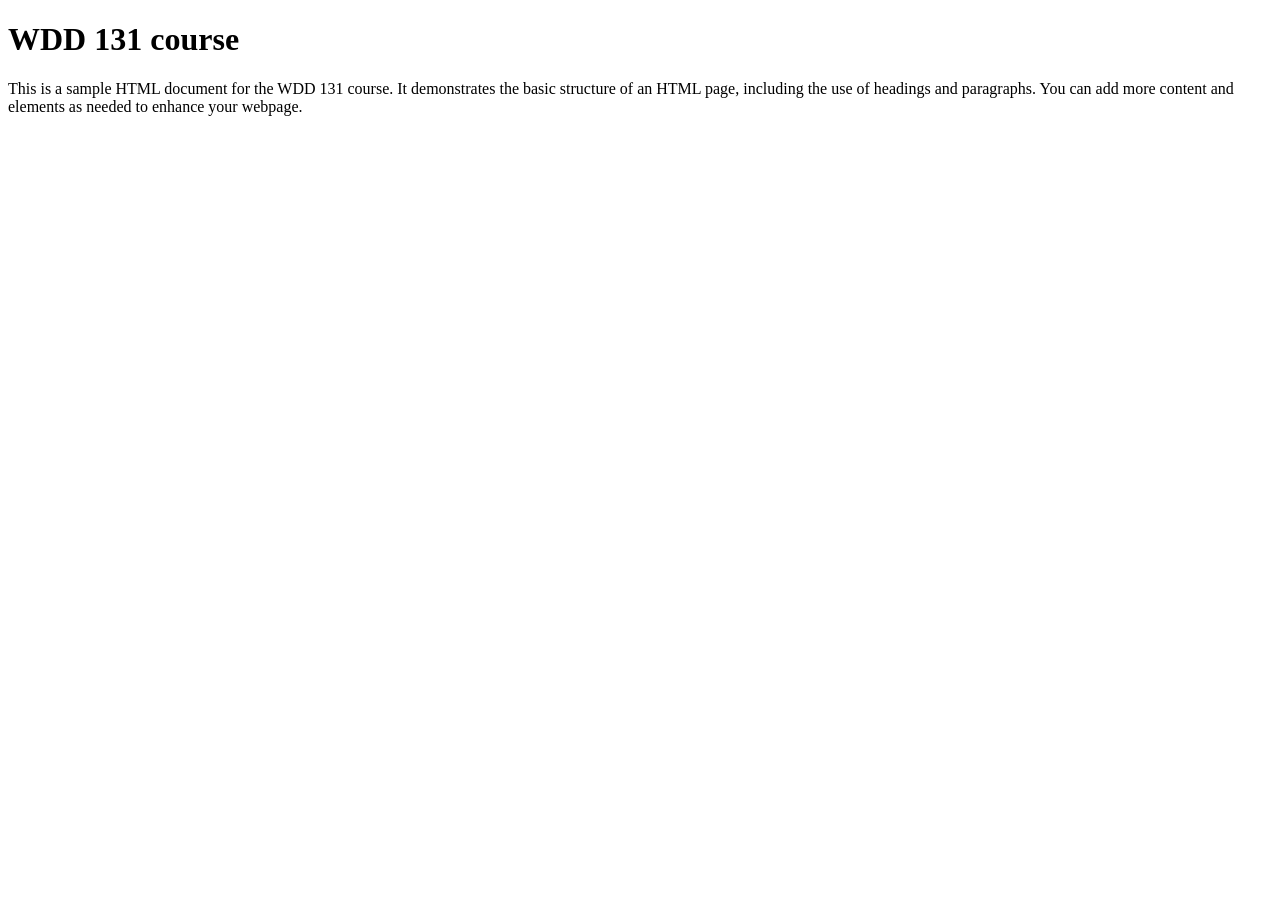
==== index.html @ 2637d886 "initial commit" ====
<!DOCTYPE html>
<html lang="en">
<head>
    <meta charset="UTF-8">
    <meta name="viewport" content="width=device-width, initial-scale=1.0">
    <title>Document</title>
</head>
<body>
    <h1> WDD 131 course</h1>
    <p> This is a sample HTML document for the WDD 131 course. It demonstrates the basic structure of an HTML page, including the use of headings and paragraphs. You can add more content and elements as needed to enhance your webpage.</p>
</body>
</html>
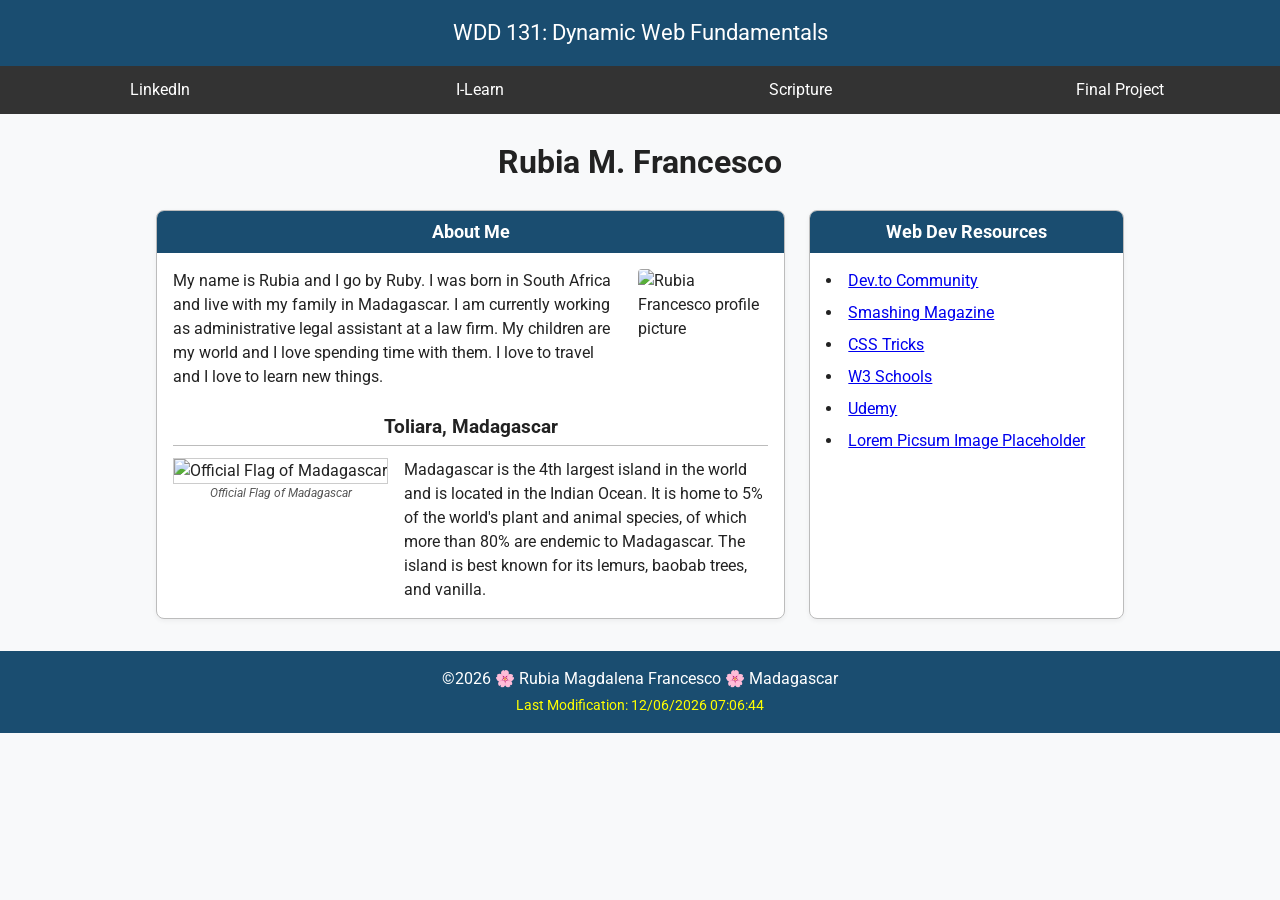
==== commit 8fa5ab31: "Js and other updates" ====
--- a/index.html
+++ b/index.html
@@ -3,10 +3,67 @@
 <head>
     <meta charset="UTF-8">
     <meta name="viewport" content="width=device-width, initial-scale=1.0">
-    <title>Document</title>
+    <title>WDD 131 – Dynamic Web Fundamentals – Rubia M. Francesco</title>
+    <meta name="description" content="WDD 131 – Dynamic Web Fundamentals home page for Rubia M. Francesco featuring web development resources and personal background.">
+    <meta name="author" content="Rubia M. Francesco">
+    <link rel="preconnect" href="https://fonts.googleapis.com">
+    <link rel="preconnect" href="https://fonts.gstatic.com" crossorigin>
+    <link href="https://fonts.googleapis.com/css2?family=Roboto:wght@400;700&display=swap" rel="stylesheet">
+    <link rel="stylesheet" href="./week01/styles/base.css">
+    <script src="./week01/scripts/getdates.js" defer></script>
 </head>
 <body>
-    <h1> WDD 131 course</h1>
-    <p> This is a sample HTML document for the WDD 131 course. It demonstrates the basic structure of an HTML page, including the use of headings and paragraphs. You can add more content and elements as needed to enhance your webpage.</p>
+    <header>
+        <span id="course-title">WDD 131: Dynamic Web Fundamentals</span>
+        <nav>
+            <a href="https://www.linkedin.com" target="_blank">LinkedIn</a>
+            <a href="https://byupw.instructure.com/" target="_blank">I-Learn</a>
+            <a href="https://www.churchofjesuschrist.org/study/scriptures" target="_blank">Scripture</a>
+            <a href="#">Final Project</a>
+        </nav>
+    </header>
+
+    <main>
+        <h1>Rubia M. Francesco</h1>
+        <div class="card-container">
+            <section class="card">
+                <h2>About Me</h2>
+                <div class="card-content">
+                    <img src="images/profile.jpg" alt="Rubia Francesco profile picture" class="profile-img">
+                    <p>My name is Rubia and I go by Ruby. I was born in South Africa and live with my family in Madagascar. I am currently working as administrative legal assistant at a law firm. My children are my world and I love spending time with them. I love to travel and I love to learn new things.</p>
+                    
+                    <div class="location-box">
+                        <h3>Toliara, Madagascar</h3>
+                        <div class="location-details">
+                            <figure>
+                                <img src="images/flag.png" alt="Official Flag of Madagascar">
+                                <figcaption>Official Flag of Madagascar</figcaption>
+                            </figure>
+                            <p>Madagascar is the 4th largest island in the world and is located in the Indian Ocean. It is home to 5% of the world's plant and animal species, of which more than 80% are endemic to Madagascar. The island is best known for its lemurs, baobab trees, and vanilla.</p>
+                        </div>
+                    </div>
+                </div>
+            </section>
+
+            <section class="card">
+                <h2>Web Dev Resources</h2>
+                <div class="card-content">
+                    <ul>
+                        <li><a href="https://dev.to" target="_blank">Dev.to Community</a></li>
+                        <li><a href="https://www.smashingmagazine.com" target="_blank">Smashing Magazine</a></li>
+                        <li><a href="https://css-tricks.com" target="_blank">CSS Tricks</a></li>
+                        <li><a href="https://www.w3schools.com" target="_blank">W3 Schools</a></li>
+                        <li><a href="https://www.udemy.com" target="_blank">Udemy</a></li>
+                        <li><a href="https://picsum.photos" target="_blank">Lorem Picsum Image Placeholder</a></li>
+                    </ul>
+                </div>
+            </section>
+        </div>
+    </main>
+
+    <footer>
+        <p>©<span id="currentyear"></span> 🌸 Rubia Magdalena Francesco 🌸 Madagascar</p>
+        <p id="lastModified"></p>
+    </footer>
 </body>
 </html>
--- a/week01/styles/base.css
+++ b/week01/styles/base.css
@@ -0,0 +1,174 @@
+:root {
+    --primary-color: #1a4d70;
+    --nav-bg: #333333;
+    --nav-hover: #4a4a4a;
+    --text-color: #222222;
+    --border-color: #bcbcbc;
+    --footer-text: #ffffff;
+    --highlight-text: #ffff00;
+}
+
+* {
+    box-sizing: border-box;
+    margin: 0;
+    padding: 0;
+}
+
+body {
+    font-family: 'Roboto', sans-serif;
+    color: var(--text-color);
+    background-color: #f8f9fa;
+    line-height: 1.5;
+}
+
+/* Header & Nav */
+header {
+    background-color: var(--primary-color);
+    color: white;
+    text-align: center;
+}
+
+#course-title {
+    display: block;
+    font-size: 1.4rem;
+    padding: 1rem 0;
+}
+
+nav {
+    display: flex;
+    background-color: var(--nav-bg);
+}
+
+nav a {
+    flex: 1;
+    color: white;
+    text-decoration: none;
+    text-align: center;
+    padding: 0.75rem;
+    transition: background-color 0.3s;
+}
+
+nav a:hover {
+    background-color: var(--nav-hover);
+    text-decoration: underline;
+}
+
+/* Main Content & Grid Layout */
+main {
+    max-width: 1000px;
+    margin: 1.5rem auto;
+    padding: 0 1rem;
+}
+
+h1 {
+    text-align: center;
+    margin-bottom: 1.5rem;
+    font-size: 2rem;
+}
+
+.card-container {
+    display: grid;
+    grid-template-columns: 2fr 1fr;
+    gap: 1.5rem;
+}
+
+.card {
+    border: 1px solid var(--border-color);
+    border-radius: 8px;
+    overflow: hidden;
+    background-color: #fff;
+    box-shadow: 0 2px 5px rgba(0,0,0,0.05);
+}
+
+.card h2 {
+    background-color: var(--primary-color);
+    color: white;
+    font-size: 1.1rem;
+    padding: 0.5rem;
+    text-align: center;
+}
+
+.card-content {
+    padding: 1rem;
+}
+
+/* About Me Section Specifics */
+.profile-img {
+    float: right;
+    width: 130px;
+    margin-left: 1rem;
+    margin-bottom: 0.5rem;
+    border-radius: 4px;
+}
+
+.location-box {
+    clear: both;
+    margin-top: 1.5rem;
+}
+
+.location-box h3 {
+    text-align: center;
+    border-bottom: 1px solid var(--border-color);
+    padding-bottom: 0.25rem;
+    margin-bottom: 0.75rem;
+}
+
+.location-details {
+    display: flex;
+    gap: 1rem;
+    align-items: flex-start;
+}
+
+.location-details figure {
+    text-align: center;
+    flex-shrink: 0;
+}
+
+.location-details img {
+    width: 100px;
+    border: 1px solid #ccc;
+}
+
+.location-details figcaption {
+    font-size: 0.75rem;
+    font-style: italic;
+    color: #555;
+}
+
+/* Resources List */
+.card ul {
+    list-style-position: inside;
+}
+
+.card li {
+    margin-bottom: 0.5rem;
+}
+
+.card a {
+    color: #0000ee;
+}
+
+/* Footer Styling */
+footer {
+    background-color: var(--primary-color);
+    color: var(--footer-text);
+    text-align: center;
+    padding: 1rem;
+    margin-top: 2rem;
+}
+
+#lastModified {
+    color: var(--highlight-text);
+    font-size: 0.9rem;
+    margin-top: 0.25rem;
+}
+
+/* Mobile Responsiveness */
+@media (max-width: 700px) {
+    .card-container {
+        grid-template-columns: 1fr;
+    }
+    nav {
+        flex-direction: column;
+    }
+}
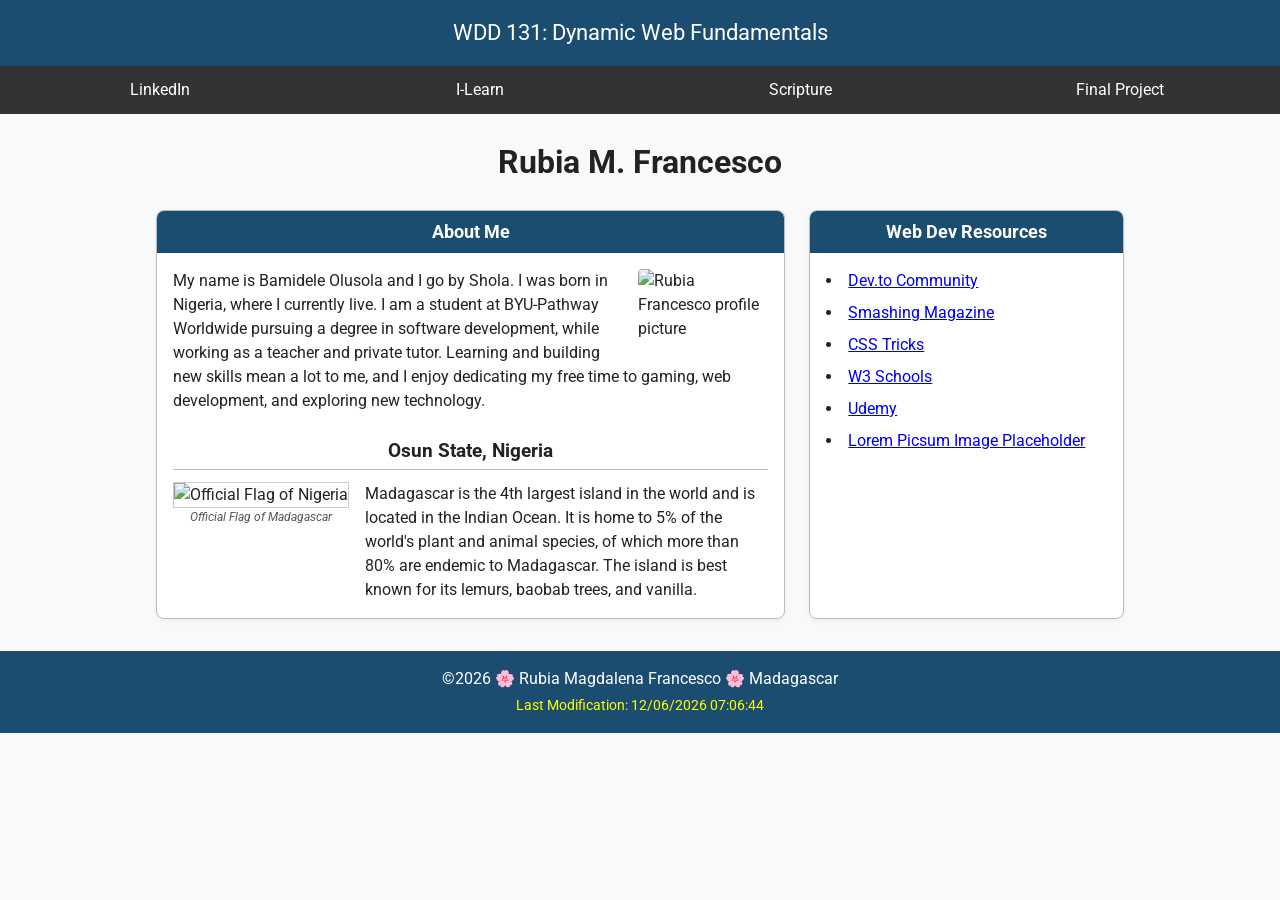
==== commit 3d21a499: "Update personal information and location details" ====
--- a/index.html
+++ b/index.html
@@ -30,13 +30,13 @@
                 <h2>About Me</h2>
                 <div class="card-content">
                     <img src="images/profile.jpg" alt="Rubia Francesco profile picture" class="profile-img">
-                    <p>My name is Rubia and I go by Ruby. I was born in South Africa and live with my family in Madagascar. I am currently working as administrative legal assistant at a law firm. My children are my world and I love spending time with them. I love to travel and I love to learn new things.</p>
+                    <p>My name is Bamidele Olusola and I go by Shola. I was born in Nigeria, where I currently live. I am a student at BYU-Pathway Worldwide pursuing a degree in software development, while working as a teacher and private tutor. Learning and building new skills mean a lot to me, and I enjoy dedicating my free time to gaming, web development, and exploring new technology.</p>
                     
                     <div class="location-box">
-                        <h3>Toliara, Madagascar</h3>
+                        <h3>Osun State, Nigeria</h3>
                         <div class="location-details">
                             <figure>
-                                <img src="images/flag.png" alt="Official Flag of Madagascar">
+                                <img src="images/flag.png" alt="Official Flag of Nigeria">
                                 <figcaption>Official Flag of Madagascar</figcaption>
                             </figure>
                             <p>Madagascar is the 4th largest island in the world and is located in the Indian Ocean. It is home to 5% of the world's plant and animal species, of which more than 80% are endemic to Madagascar. The island is best known for its lemurs, baobab trees, and vanilla.</p>
@@ -66,4 +66,4 @@
         <p id="lastModified"></p>
     </footer>
 </body>
-</html>+</html>
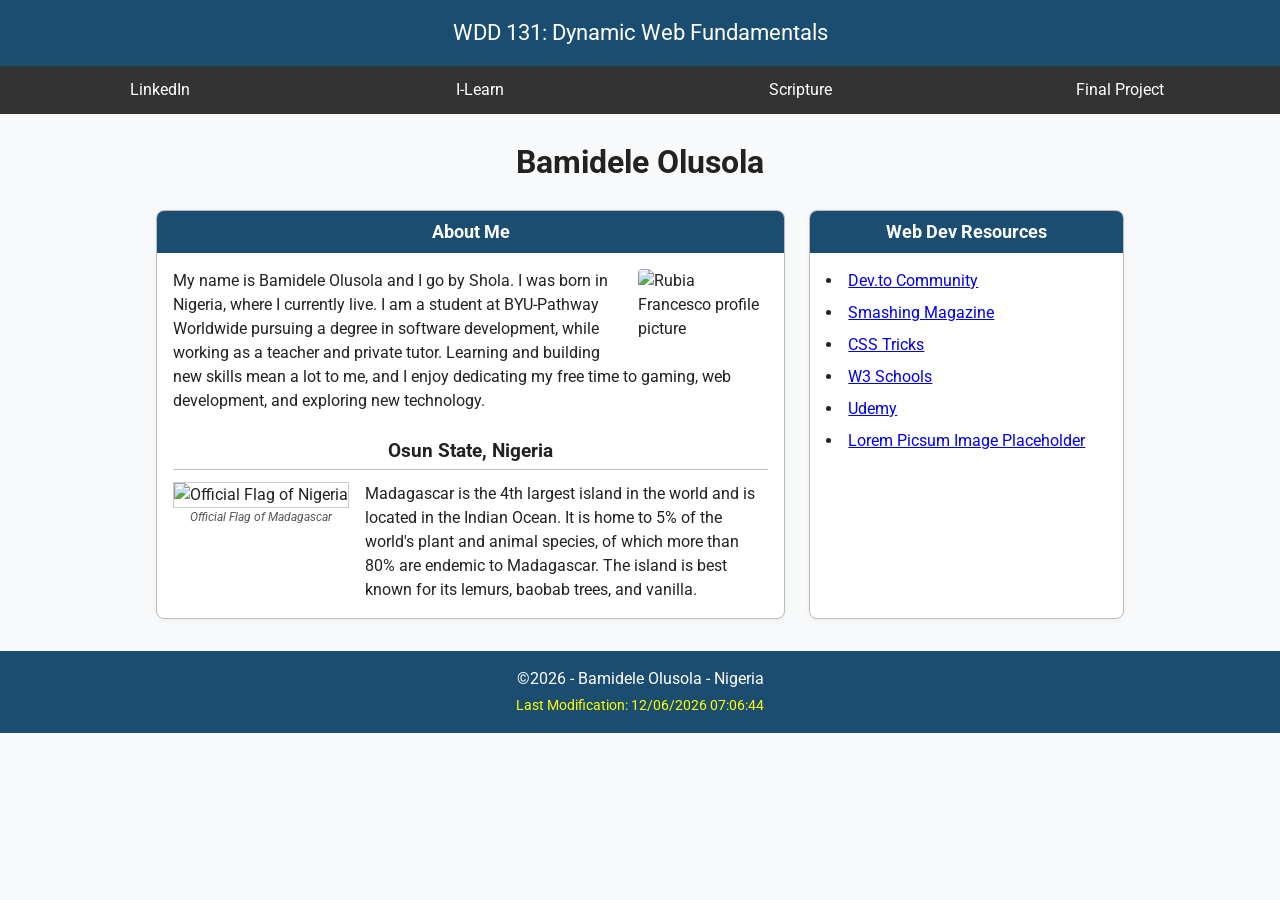
==== commit 1535de3e: "Update personal information and author details in index.html" ====
--- a/index.html
+++ b/index.html
@@ -3,9 +3,9 @@
 <head>
     <meta charset="UTF-8">
     <meta name="viewport" content="width=device-width, initial-scale=1.0">
-    <title>WDD 131 – Dynamic Web Fundamentals – Rubia M. Francesco</title>
-    <meta name="description" content="WDD 131 – Dynamic Web Fundamentals home page for Rubia M. Francesco featuring web development resources and personal background.">
-    <meta name="author" content="Rubia M. Francesco">
+    <title>WDD 131 – Dynamic Web Fundamentals – Bamidele Olusola</title>
+    <meta name="description" content="WDD 131 – Dynamic Web Fundamentals home page for Bamidele Olusola featuring web development resources and personal background.">
+    <meta name="author" content="Bamidele Olusola">
     <link rel="preconnect" href="https://fonts.googleapis.com">
     <link rel="preconnect" href="https://fonts.gstatic.com" crossorigin>
     <link href="https://fonts.googleapis.com/css2?family=Roboto:wght@400;700&display=swap" rel="stylesheet">
@@ -24,7 +24,7 @@
     </header>
 
     <main>
-        <h1>Rubia M. Francesco</h1>
+        <h1>Bamidele Olusola</h1>
         <div class="card-container">
             <section class="card">
                 <h2>About Me</h2>
@@ -58,11 +58,11 @@
                     </ul>
                 </div>
             </section>
-        </div>
+        </div> 
     </main>
 
     <footer>
-        <p>©<span id="currentyear"></span> 🌸 Rubia Magdalena Francesco 🌸 Madagascar</p>
+        <p>©<span id="currentyear"></span> - Bamidele Olusola - Nigeria</p>
         <p id="lastModified"></p>
     </footer>
 </body>
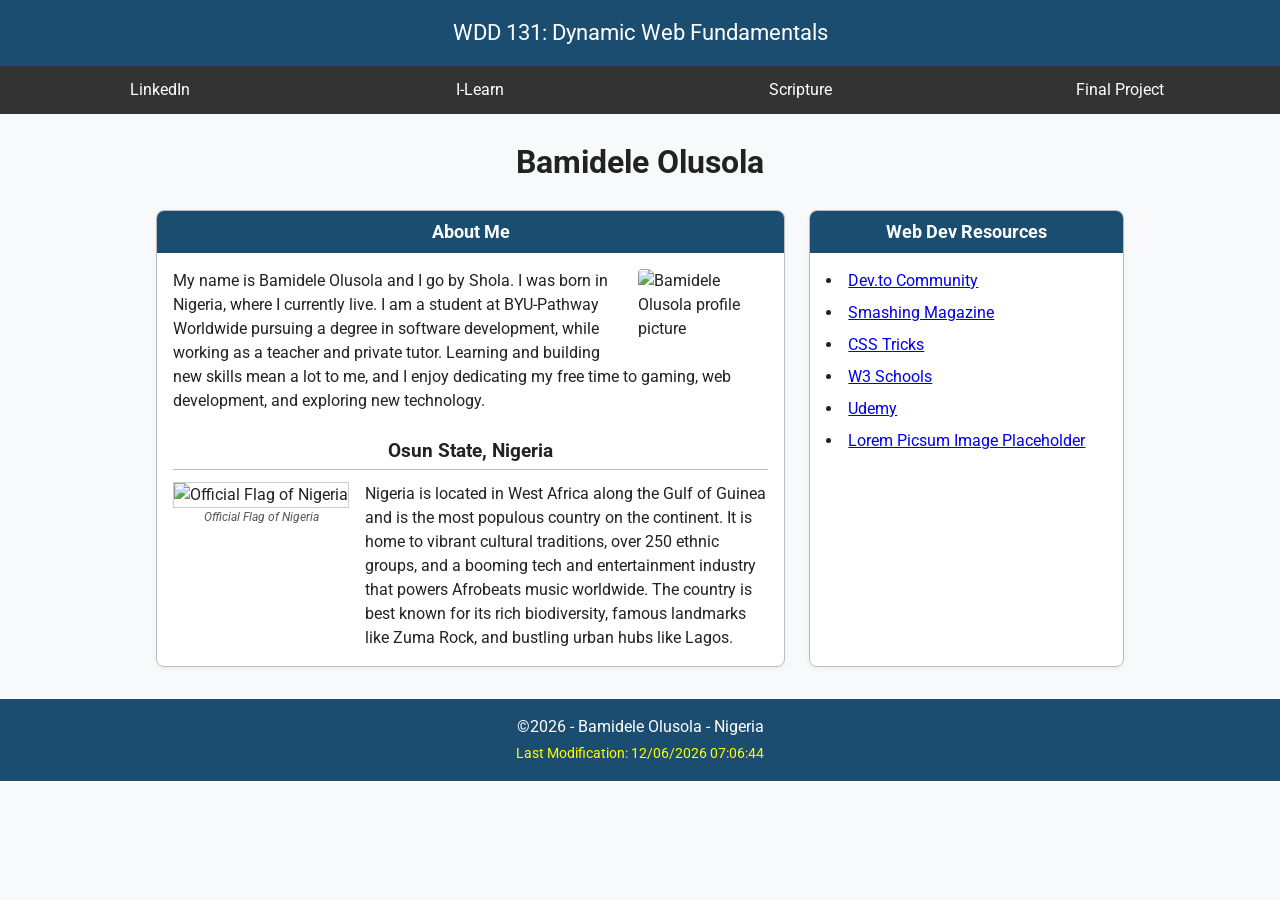
==== commit d1fa7be7: "Implement feature X to enhance user experience and optimize performance" ====
--- a/index.html
+++ b/index.html
@@ -18,7 +18,7 @@
         <nav>
             <a href="https://www.linkedin.com" target="_blank">LinkedIn</a>
             <a href="https://byupw.instructure.com/" target="_blank">I-Learn</a>
-            <a href="https://www.churchofjesuschrist.org/study/scriptures" target="_blank">Scripture</a>
+            <a href="https://www.churchofjesuschrist.org/study/scriptures/nt/matt/7?lang=eng&id=p7#p7" target="_blank">Scripture</a>
             <a href="#">Final Project</a>
         </nav>
     </header>
@@ -29,7 +29,7 @@
             <section class="card">
                 <h2>About Me</h2>
                 <div class="card-content">
-                    <img src="images/profile.jpg" alt="Rubia Francesco profile picture" class="profile-img">
+                    <img src="images/profile.jpeg" alt="Bamidele Olusola profile picture" class="profile-img">
                     <p>My name is Bamidele Olusola and I go by Shola. I was born in Nigeria, where I currently live. I am a student at BYU-Pathway Worldwide pursuing a degree in software development, while working as a teacher and private tutor. Learning and building new skills mean a lot to me, and I enjoy dedicating my free time to gaming, web development, and exploring new technology.</p>
                     
                     <div class="location-box">
@@ -37,9 +37,9 @@
                         <div class="location-details">
                             <figure>
                                 <img src="images/flag.png" alt="Official Flag of Nigeria">
-                                <figcaption>Official Flag of Madagascar</figcaption>
+                                <figcaption>Official Flag of Nigeria</figcaption>
                             </figure>
-                            <p>Madagascar is the 4th largest island in the world and is located in the Indian Ocean. It is home to 5% of the world's plant and animal species, of which more than 80% are endemic to Madagascar. The island is best known for its lemurs, baobab trees, and vanilla.</p>
+                            <p>Nigeria is located in West Africa along the Gulf of Guinea and is the most populous country on the continent. It is home to vibrant cultural traditions, over 250 ethnic groups, and a booming tech and entertainment industry that powers Afrobeats music worldwide. The country is best known for its rich biodiversity, famous landmarks like Zuma Rock, and bustling urban hubs like Lagos.</p>
                         </div>
                     </div>
                 </div>
@@ -55,6 +55,7 @@
                         <li><a href="https://www.w3schools.com" target="_blank">W3 Schools</a></li>
                         <li><a href="https://www.udemy.com" target="_blank">Udemy</a></li>
                         <li><a href="https://picsum.photos" target="_blank">Lorem Picsum Image Placeholder</a></li>
+ 
                     </ul>
                 </div>
             </section>
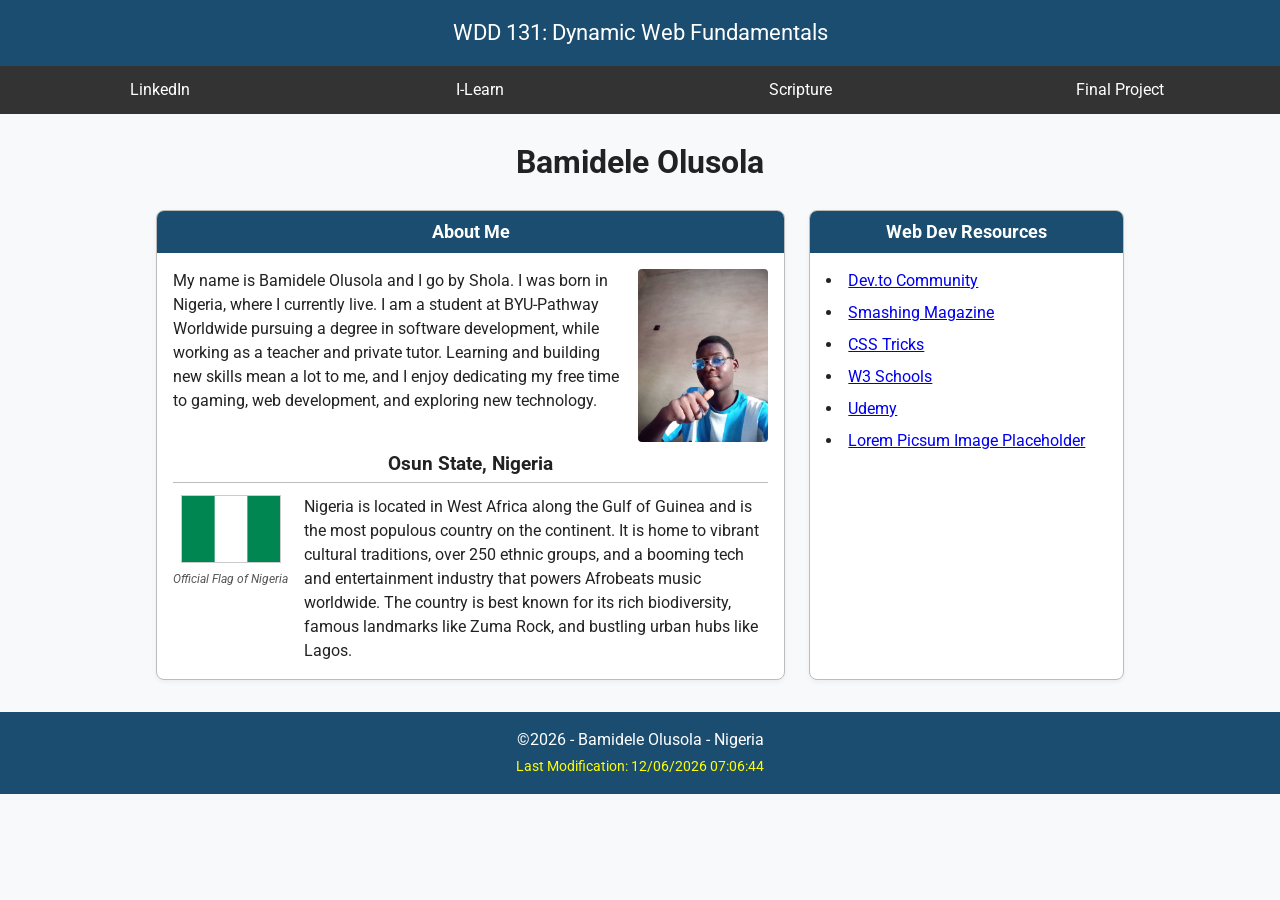
==== commit f0d62aae: "Fix paths for CSS and JavaScript files in index.html" ====
--- a/index.html
+++ b/index.html
@@ -9,8 +9,8 @@
     <link rel="preconnect" href="https://fonts.googleapis.com">
     <link rel="preconnect" href="https://fonts.gstatic.com" crossorigin>
     <link href="https://fonts.googleapis.com/css2?family=Roboto:wght@400;700&display=swap" rel="stylesheet">
-    <link rel="stylesheet" href="./week01/styles/base.css">
-    <script src="./week01/scripts/getdates.js" defer></script>
+    <link rel="stylesheet" href="styles/base.css">
+    <script src="scripts/getdates.js" defer></script>
 </head>
 <body>
     <header>
--- a/styles/base.css
+++ b/styles/base.css
@@ -0,0 +1,174 @@
+:root {
+    --primary-color: #1a4d70;
+    --nav-bg: #333333;
+    --nav-hover: #4a4a4a;
+    --text-color: #222222;
+    --border-color: #bcbcbc;
+    --footer-text: #ffffff;
+    --highlight-text: #ffff00;
+}
+
+* {
+    box-sizing: border-box;
+    margin: 0;
+    padding: 0;
+}
+
+body {
+    font-family: 'Roboto', sans-serif;
+    color: var(--text-color);
+    background-color: #f8f9fa;
+    line-height: 1.5;
+}
+
+/* Header & Nav */
+header {
+    background-color: var(--primary-color);
+    color: white;
+    text-align: center;
+}
+
+#course-title {
+    display: block;
+    font-size: 1.4rem;
+    padding: 1rem 0;
+}
+
+nav {
+    display: flex;
+    background-color: var(--nav-bg);
+}
+
+nav a {
+    flex: 1;
+    color: white;
+    text-decoration: none;
+    text-align: center;
+    padding: 0.75rem;
+    transition: background-color 0.3s;
+}
+
+nav a:hover {
+    background-color: var(--nav-hover);
+    text-decoration: underline;
+}
+
+/* Main Content & Grid Layout */
+main {
+    max-width: 1000px;
+    margin: 1.5rem auto;
+    padding: 0 1rem;
+}
+
+h1 {
+    text-align: center;
+    margin-bottom: 1.5rem;
+    font-size: 2rem;
+}
+
+.card-container {
+    display: grid;
+    grid-template-columns: 2fr 1fr;
+    gap: 1.5rem;
+}
+
+.card {
+    border: 1px solid var(--border-color);
+    border-radius: 8px;
+    overflow: hidden;
+    background-color: #fff;
+    box-shadow: 0 2px 5px rgba(0,0,0,0.05);
+}
+
+.card h2 {
+    background-color: var(--primary-color);
+    color: white;
+    font-size: 1.1rem;
+    padding: 0.5rem;
+    text-align: center;
+}
+
+.card-content {
+    padding: 1rem;
+}
+
+/* About Me Section Specifics */
+.profile-img {
+    float: right;
+    width: 130px;
+    margin-left: 1rem;
+    margin-bottom: 0.5rem;
+    border-radius: 4px;
+}
+
+.location-box {
+    clear: both;
+    margin-top: 1.5rem;
+}
+
+.location-box h3 {
+    text-align: center;
+    border-bottom: 1px solid var(--border-color);
+    padding-bottom: 0.25rem;
+    margin-bottom: 0.75rem;
+}
+
+.location-details {
+    display: flex;
+    gap: 1rem;
+    align-items: flex-start;
+}
+
+.location-details figure {
+    text-align: center;
+    flex-shrink: 0;
+}
+
+.location-details img {
+    width: 100px;
+    border: 1px solid #ccc;
+}
+
+.location-details figcaption {
+    font-size: 0.75rem;
+    font-style: italic;
+    color: #555;
+}
+
+/* Resources List */
+.card ul {
+    list-style-position: inside;
+}
+
+.card li {
+    margin-bottom: 0.5rem;
+}
+
+.card a {
+    color: #0000ee;
+}
+
+/* Footer Styling */
+footer {
+    background-color: var(--primary-color);
+    color: var(--footer-text);
+    text-align: center;
+    padding: 1rem;
+    margin-top: 2rem;
+}
+
+#lastModified {
+    color: var(--highlight-text);
+    font-size: 0.9rem;
+    margin-top: 0.25rem;
+}
+
+/* Mobile Responsiveness */
+@media (max-width: 700px) {
+    .card-container {
+        grid-template-columns: 1fr;
+    }
+    nav {
+        flex-direction: column;
+    }
+}
